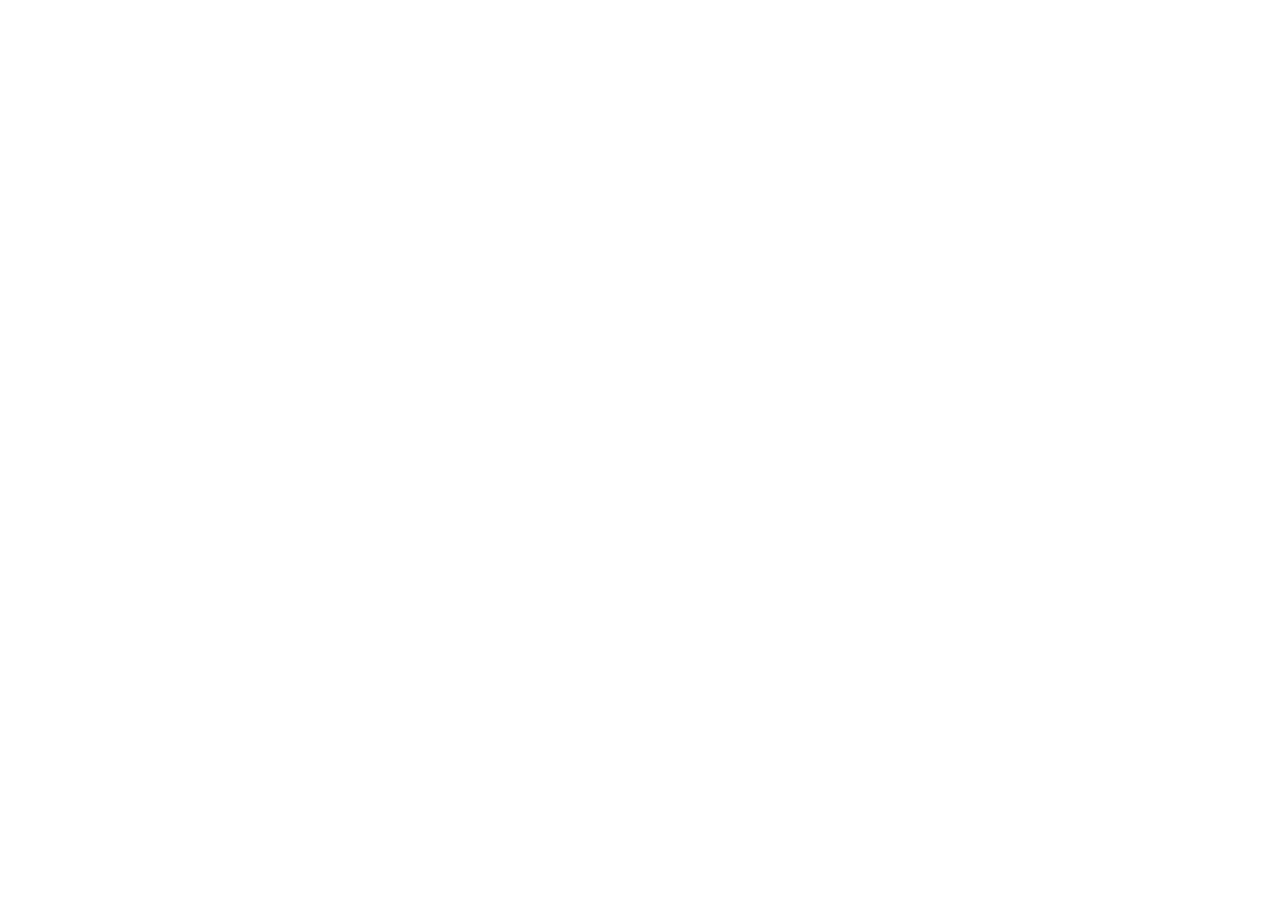
==== homework/homework (5-dars)/index.html @ 749b4adb "homework -dars" ====
<!DOCTYPE html>
<html lang="en">
<head>
    <meta charset="UTF-8">
    <meta name="viewport" content="width=device-width, initial-scale=1.0">
    <title>Document</title>
</head>
<body>
    <script src="./index.js"></script>
</body>
</html>
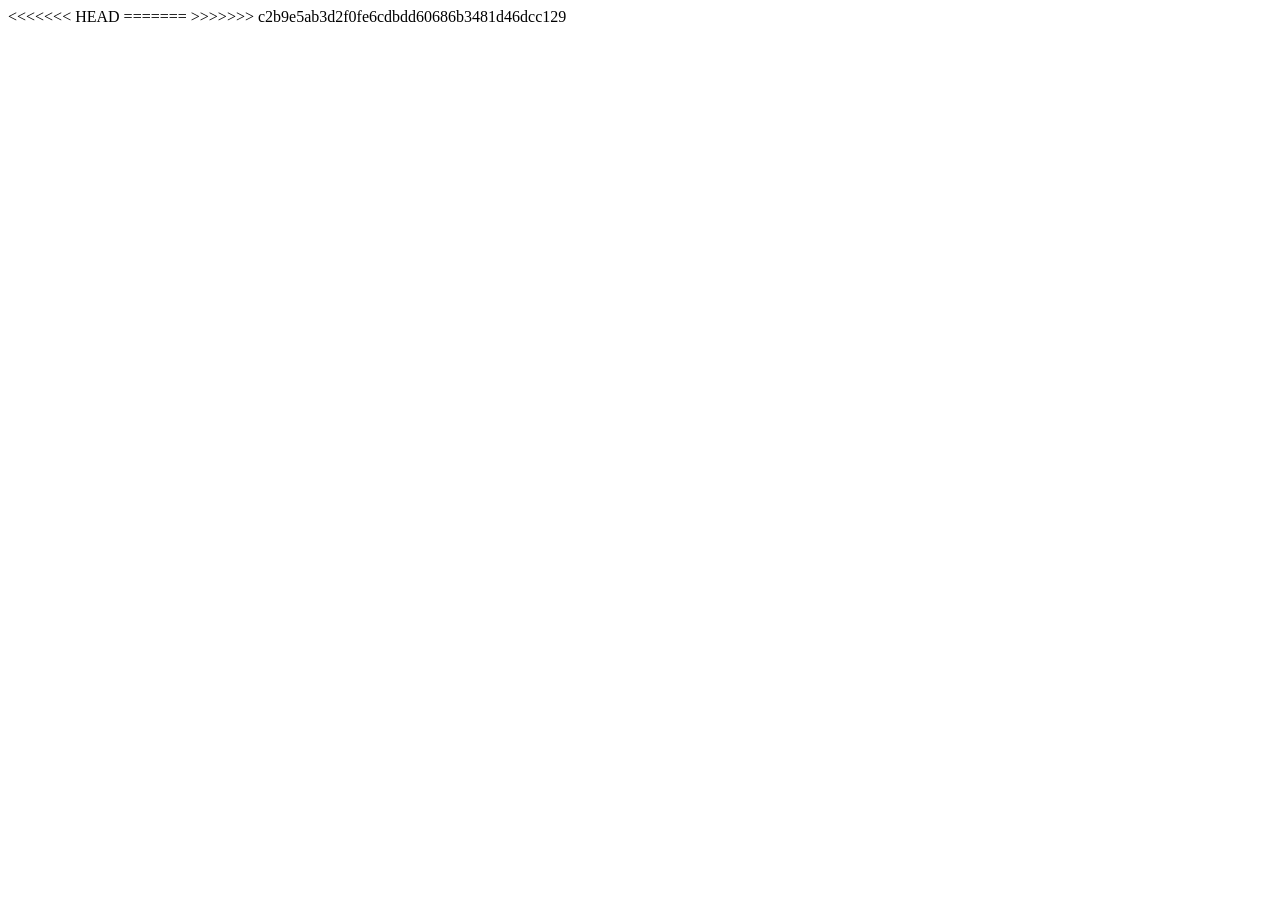
==== commit e69dc252: "Yangi homework" ====
--- a/homework/homework (5-dars)/index.html
+++ b/homework/homework (5-dars)/index.html
@@ -1,3 +1,4 @@
+<<<<<<< HEAD
 <!DOCTYPE html>
 <html lang="en">
 <head>
@@ -8,4 +9,16 @@
 <body>
     <script src="./index.js"></script>
 </body>
+=======
+<!DOCTYPE html>
+<html lang="en">
+<head>
+    <meta charset="UTF-8">
+    <meta name="viewport" content="width=device-width, initial-scale=1.0">
+    <title>Document</title>
+</head>
+<body>
+    <script src="./index.js"></script>
+</body>
+>>>>>>> c2b9e5ab3d2f0fe6cdbdd60686b3481d46dcc129
 </html>
